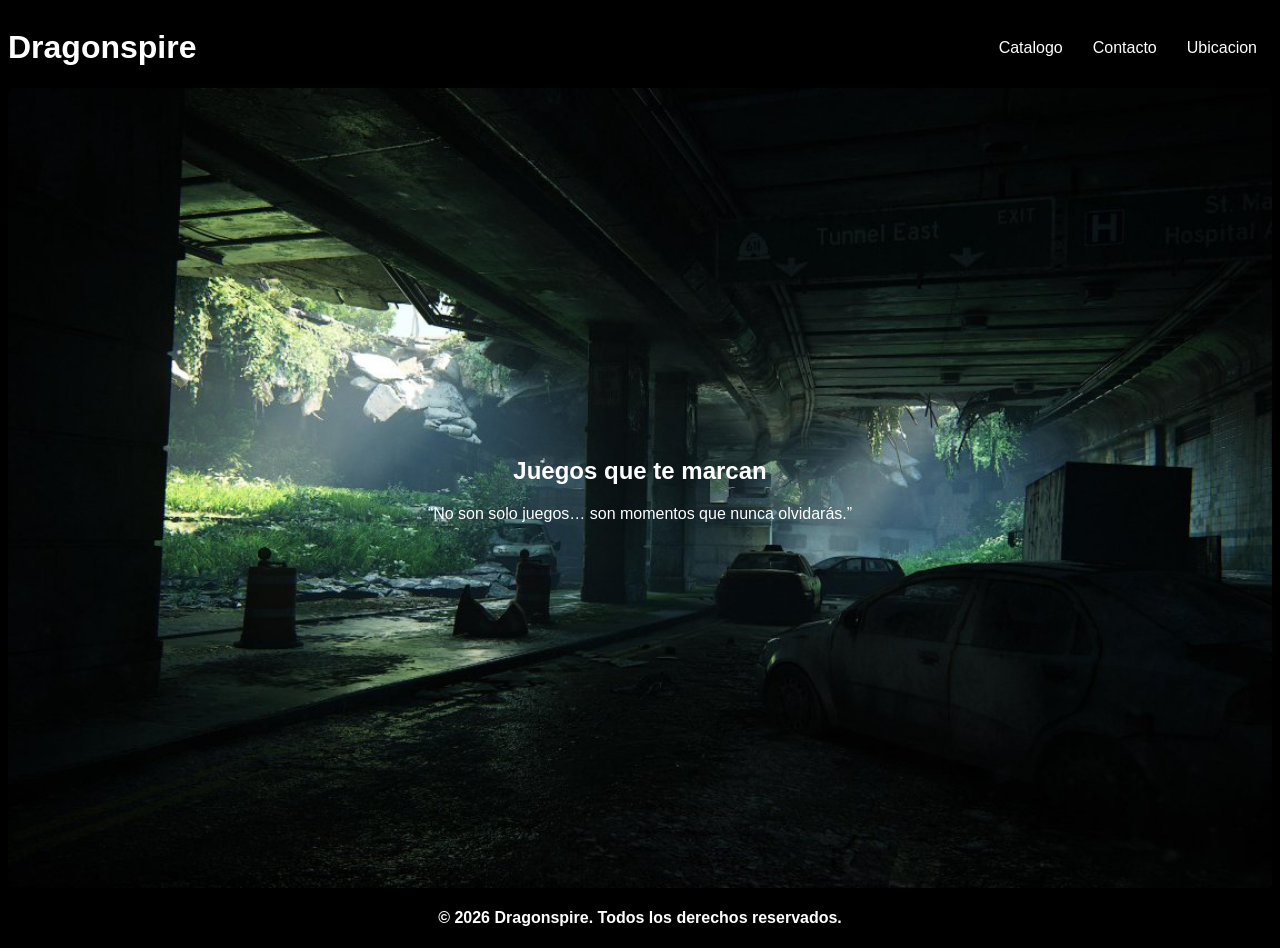
==== Dragonspire Web/index.html @ 87173792 "Please enter the commit message for your changes. Lines starting" ====
<!DOCTYPE html>
<html lang="es">

<head>
    <meta charset="UTF-8">
    <meta name="viewport" content="width=device-width, initial-scale=1.0">
    <link rel="stylesheet" href="./src/styles/index.css">
    <link rel="icon" type="image/png" href="./src/img/fonfounde.png">

    <title>Games</title>
</head>

<body>
    <header>
        <h1>Dragonspire</h1>
        <nav>
            <ul>
                <li>
                    <a href="./src/views/catalogo.html" target="_blank" rel="noopener noreferrer">Catalogo</a>
                </li>
                <li>
                    <a href="./src/views/contacto.html" target="_blank" rel="noopener noreferrer">Contacto</a>
                </li>
                <li>
                    <a href="./src/views/ubicacion.html" target="_blank" rel="noopener noreferrer">Ubicacion</a>
                </li>
            </ul>
        </nav>
    </header>
    <section class="informacion">
        <div class="contenido">
            <h2>Juegos que te marcan</h2>
            <p>“No son solo juegos… son momentos que nunca olvidarás.”</p>
        </div>
    </section>
    <section class="imagen">
        <div class="contenido">
            <div class="galeria">
        
            </div>
        </div>
    </section>
    <footer>
        <div class="final-page">
            <h4>&copy; 2026 Dragonspire. Todos los derechos reservados.</h4>
        </div>

    </footer>



</body>

</html>
---- Dragonspire Web/src/styles/index.css ----
@font-face {
    font-family: 'life';
    src: url('fuentes/Dune_Rise.otf') format('otf'),
         url('fuentes/Dune_Rise.ttf') format('truetype');
    
    font-weight: normal;
    font-style: normal;
}


body{
    background-color: black;
    font-family: 'life', sans-serif;
}

header {
    background-color: #000000;
    display: flex;
    align-items: center;
    justify-content: space-between;
    
}
h1{
    color: #ffffff;
}
.informacion{
    display: flex;
    background-image: url(../img/escenario-de-the-last-of-us_1280x720_xtrafondos.com.jpg);
    background-repeat: no-repeat;
    background-position: center;
    background-size: cover;
    height: 800px;
    max-width: 1400px;
    text-align: center;
    justify-content: center;
    align-items: center;
    margin: 0 auto;
    border-radius: 5px;
    animation: zoomFondo 2.5s ease-in-out infinite alternate;
}
@keyframes zoomFondo {
  from {
    background-size: 100%;
  }
  to {
    background-size: 110%; 
  }
}  
.contenido h2{
    color: #ffffff;
}
p{
    color: #ffffff;
}
.contenido{
    text-align: center;
}
nav{
    height: 60px;
    background-color: #000000;
    align-items: center;
    justify-content: center;
    display: flex;
}
nav a {
    color: #ffffff;
    text-decoration: none;
    
   
}
ul {
    display: flex;
    justify-content: center;
    list-style-type: none;
    padding: 0;
    margin: 0;
    font-weight: 500;
    align-items: center;

}
a {
    margin: 0 15px;
    align-items: center;
}
footer{
    background-color: rgb(0, 0, 0);
    color: #ffffff;
    text-align: center;
    height: auto;
}
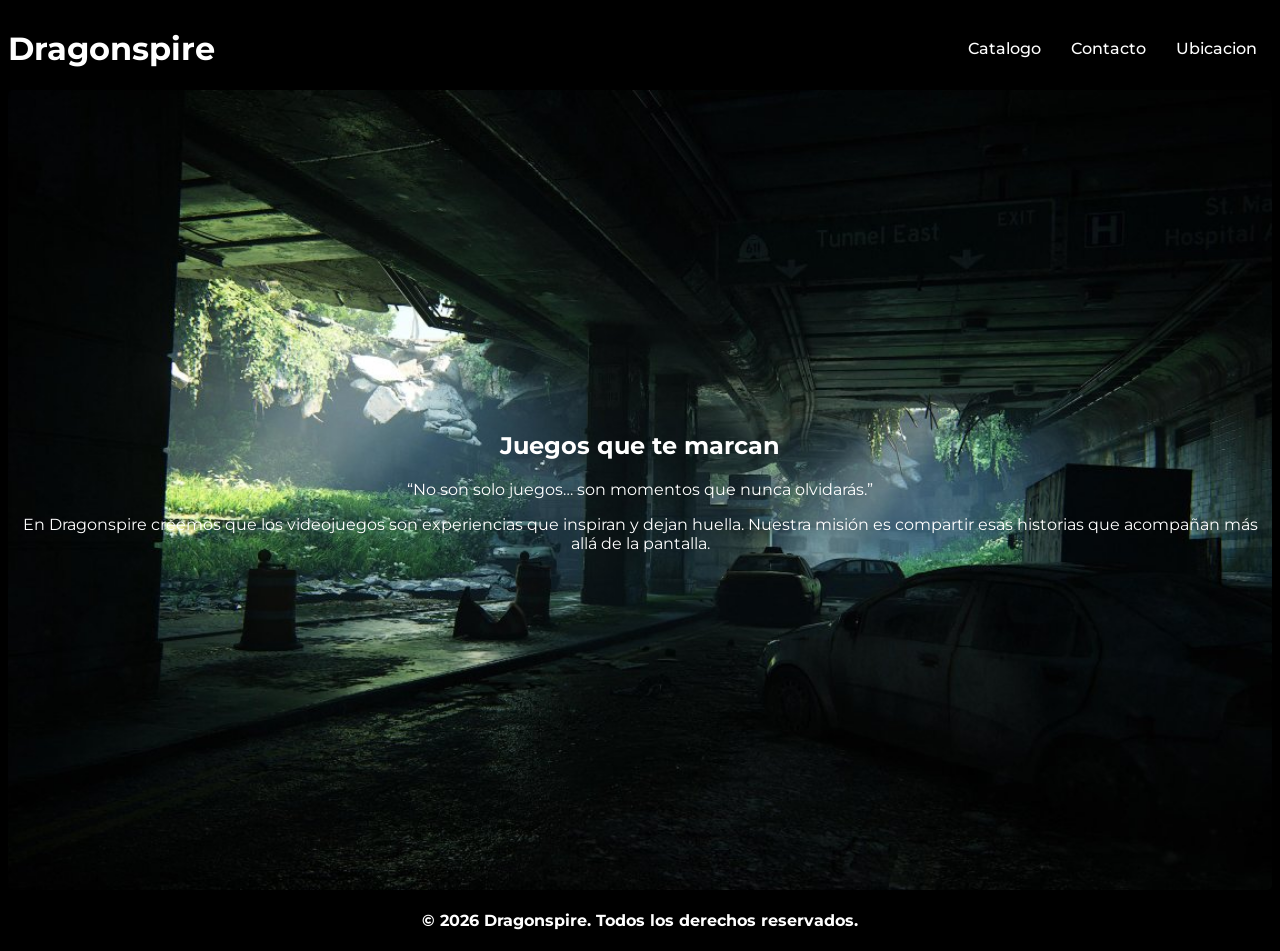
==== commit 7a506da2: "Please enter the commit message for your changes. Lines starting" ====
--- a/Dragonspire Web/index.html
+++ b/Dragonspire Web/index.html
@@ -7,7 +7,7 @@
     <link rel="stylesheet" href="./src/styles/index.css">
     <link rel="icon" type="image/png" href="./src/img/fonfounde.png">
 
-    <title>Games</title>
+    <title>Inicio</title>
 </head>
 
 <body>
@@ -16,13 +16,13 @@
         <nav>
             <ul>
                 <li>
-                    <a href="./src/views/catalogo.html" target="_blank" rel="noopener noreferrer">Catalogo</a>
+                    <a href="./src/views/catalogo.html" rel="noopener noreferrer">Catalogo</a>
                 </li>
                 <li>
-                    <a href="./src/views/contacto.html" target="_blank" rel="noopener noreferrer">Contacto</a>
+                    <a href="./src/views/contacto.html" rel="noopener noreferrer">Contacto</a>
                 </li>
                 <li>
-                    <a href="./src/views/ubicacion.html" target="_blank" rel="noopener noreferrer">Ubicacion</a>
+                    <a href="./src/views/ubicacion.html" rel="noopener noreferrer">Ubicacion</a>
                 </li>
             </ul>
         </nav>
@@ -31,12 +31,14 @@
         <div class="contenido">
             <h2>Juegos que te marcan</h2>
             <p>“No son solo juegos… son momentos que nunca olvidarás.”</p>
+            <p>En Dragonspire creemos que los videojuegos son experiencias que inspiran y dejan huella. Nuestra misión
+                es compartir esas historias que acompañan más allá de la pantalla.</p>
         </div>
     </section>
     <section class="imagen">
         <div class="contenido">
             <div class="galeria">
-        
+
             </div>
         </div>
     </section>
--- a/Dragonspire Web/src/styles/index.css
+++ b/Dragonspire Web/src/styles/index.css
@@ -1,16 +1,10 @@
-@font-face {
-    font-family: 'life';
-    src: url('fuentes/Dune_Rise.otf') format('otf'),
-         url('fuentes/Dune_Rise.ttf') format('truetype');
-    
-    font-weight: normal;
-    font-style: normal;
-}
+@import url('https://fonts.googleapis.com/css2?family=Cinzel:wght@700&family=Montserrat&display=swap');
 
 
 body{
     background-color: black;
-    font-family: 'life', sans-serif;
+    font-family: 'Montserrat', sans-serif;
+   
 }
 
 header {
@@ -83,7 +77,7 @@
     align-items: center;
 }
 footer{
-    background-color: rgb(0, 0, 0);
+    background-color: black;
     color: #ffffff;
     text-align: center;
     height: auto;
